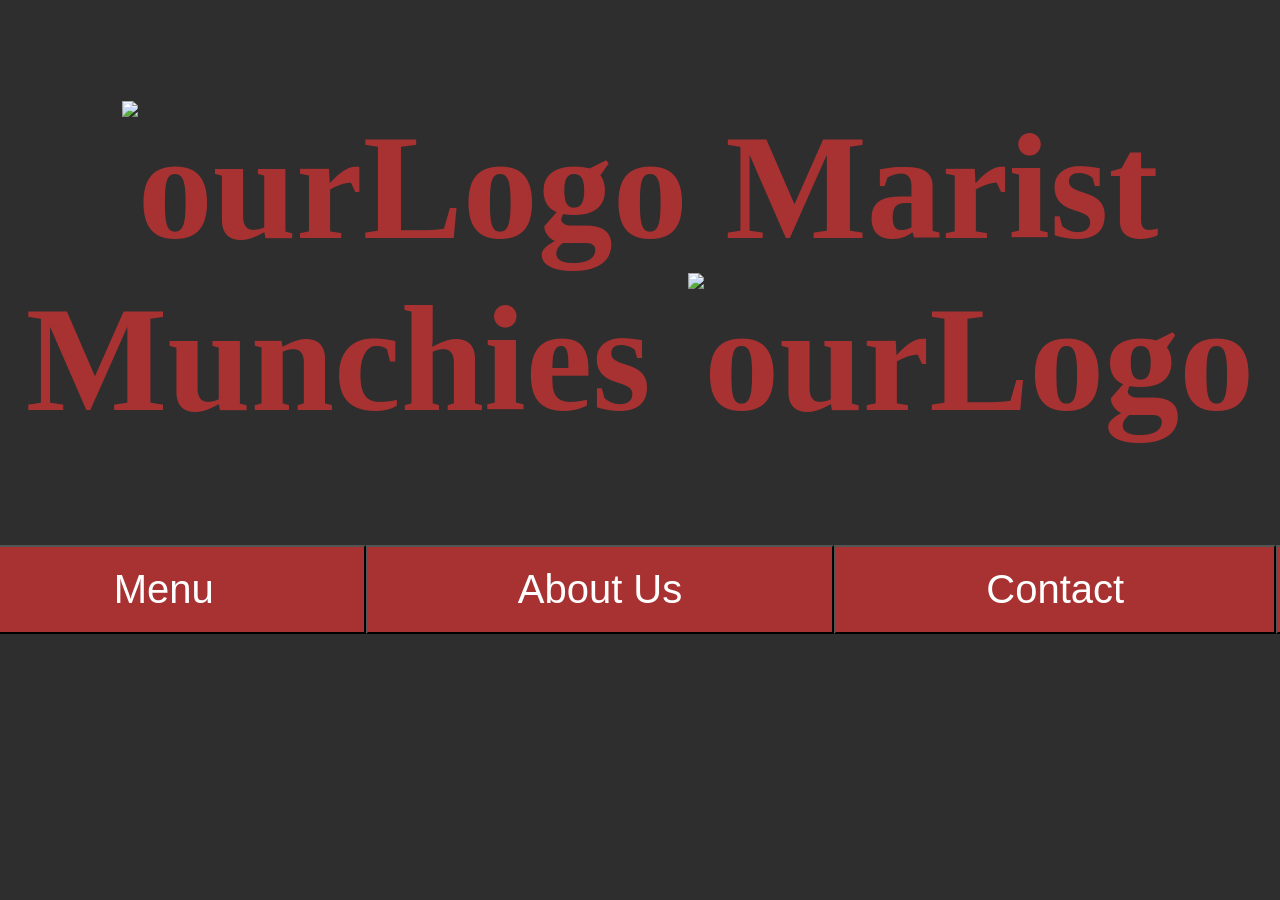
==== about.html @ 4dc20e98 "Nov11" ====
<!DOCTYPE html
    PUBLIC "-//W3C//DTD XHTML 1.0 Transitional//EN" "http://www.w3.org/TR/xhtml1/DTD/xhtml1-transitional.dtd">
<html xmlns="http://www.w3.org/1999/xhtml" xml:lang="en" lang="en">

<head>
    <meta http-equiv="Content-Type" content="text/html; charset=iso-8859-1" />
</head>

<body>
    <link type="text/css" rel="stylesheet" media="all" href="css_rest.css" />

    <h1 class="center-text">
        <img class="logo" src="https://i.pinimg.com/originals/c5/1c/9e/c51c9e8ef3a9a70d75dd89abdeaccfb8.png"
            alt="ourLogo">
        Marist Munchies
        <img class="logo" src="https://i.pinimg.com/originals/c5/1c/9e/c51c9e8ef3a9a70d75dd89abdeaccfb8.png"
            alt="ourLogo">
    </h1>

    <div class="button-container">          
            <a href="html_rest.html"><button id="HomeButton">Home</button> <script src="js_rest.js"></script></a>
            <a href="menu.html"><button id="MenuButton">Menu</button> <script src="js_rest.js"></script></a>
            <a href="about.html"><button id="AboutButton">About Us</button> <script src="js_rest.js"></script></a>
            <a href="contact.html"><button id="ContactButton">Contact</button> <script src="js_rest.js"></script></a>
            <a href="reserve.html"><button id="ReservationButton">Reserve</button> <script src="js_rest.js"></script></a>
    </div>
</body>

</html>
---- css_rest.css ----
/*!
 * Marist CMPT 221L Fall 2024
 * Chris Carolan
 */

*,
*:after,
*:before {
    box-sizing: inherit;
}

html {
    box-sizing: border-box;
    font-size: 62.5%;
}


body {
    background-color: #2e2e2e;
    color: #f4f4f4;
    font-family: 'Georgia', serif;
    margin: 0;
    padding: 0;
}

.logo {
    width: 10%;
    height: auto;
}

.center-text {
    text-align: center;
    font-size: 150px;
    color: #a83232;
}

.button-container {
    display: flex;
    justify-content: center;
    text-align: center;
    flex: 1;
    white-space: nowrap;
    gap: 0;

}

#HomeButton,
#MenuButton,
#AboutButton,
#ContactButton,
#ReservationButton {
    background-color: #a83232;
    color: #fff;
    padding: 20px 150px;
    font-size: 40px;
    cursor: pointer;
}

.welcome {
    text-align: center;
    font-size: 50px;
    color: #a83232;
    margin-left: 9%;
    margin-right: 9%
}

.images {
    display: flex;
    justify-content: center;
    gap: 0;
}

.restPhotos {
    margin-top: 2%;
    width: 25%;
    height: auto;
}

.foodHeadings {
    margin-top: 4%;
    margin-left: 14%;
    font-size: 65px;
}

.food {
    font-size: 40px;
    margin-left: 14%;
    margin-right: 10%;
}
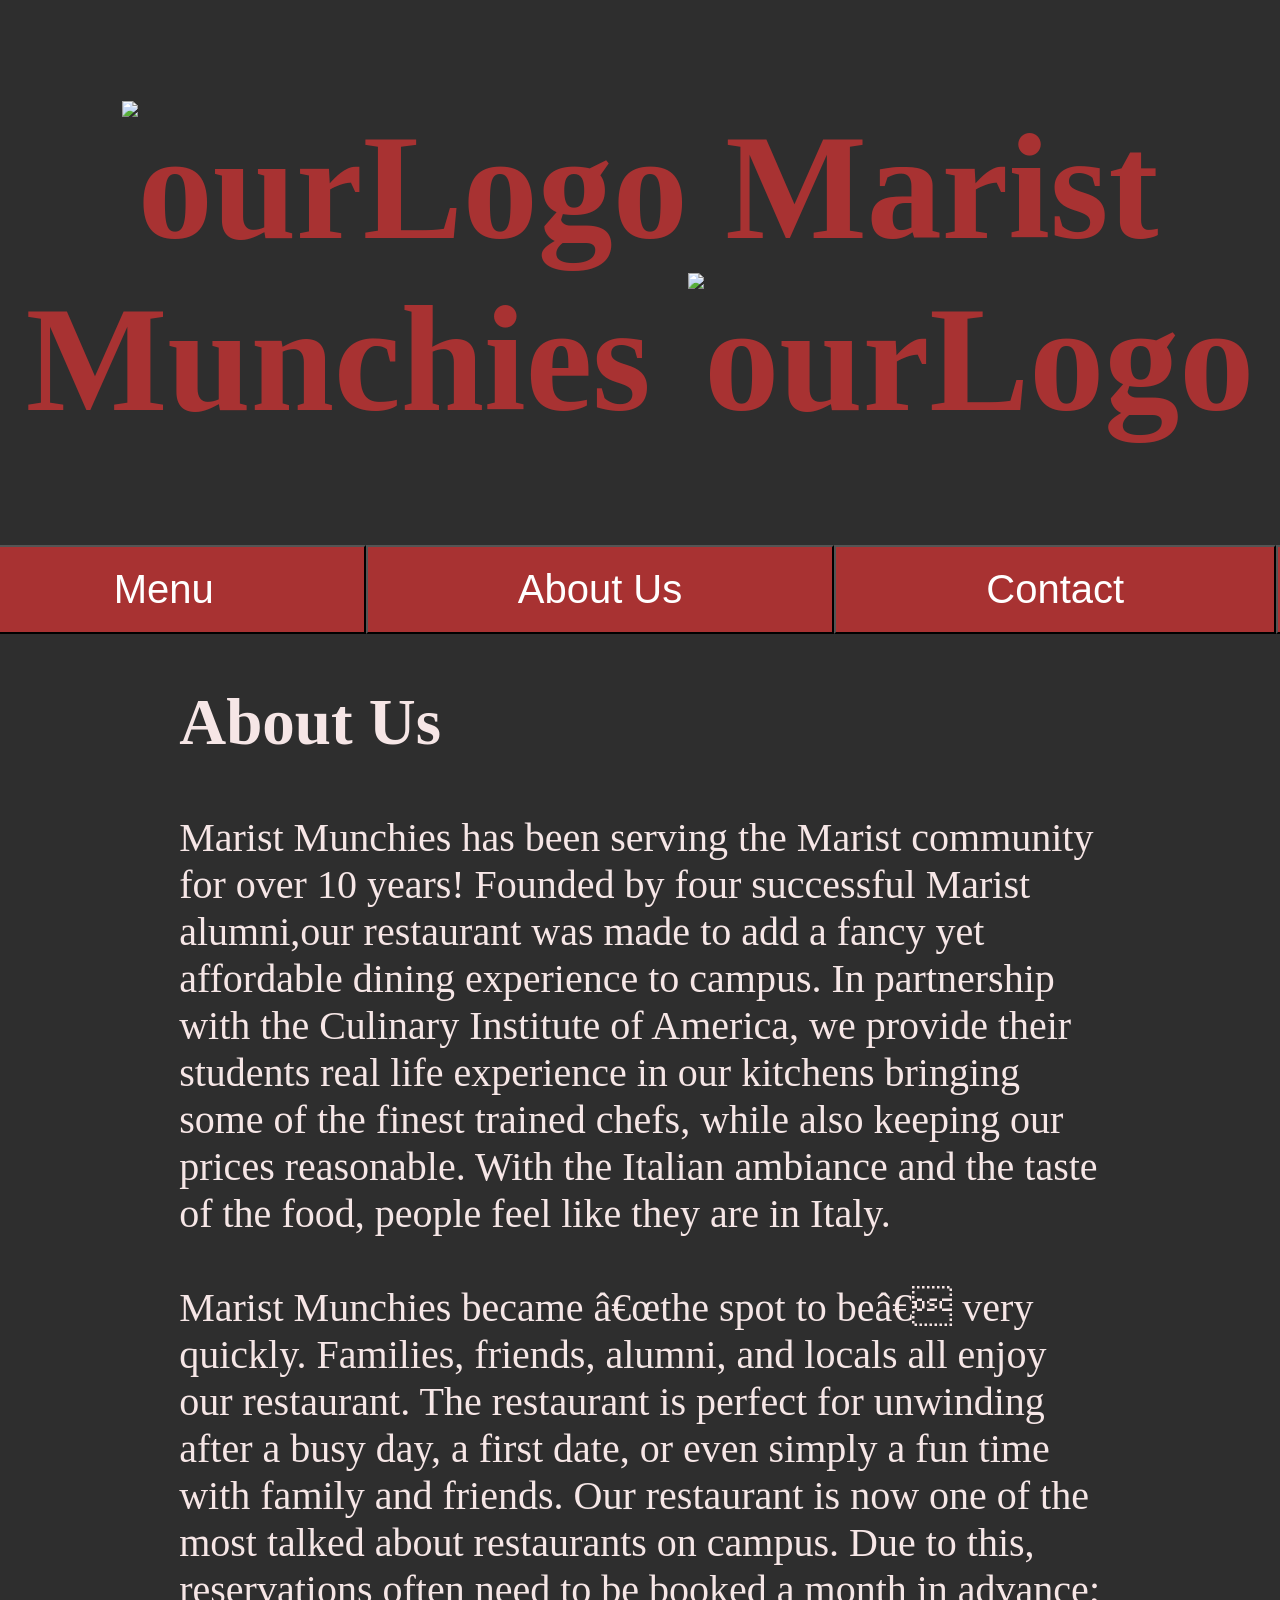
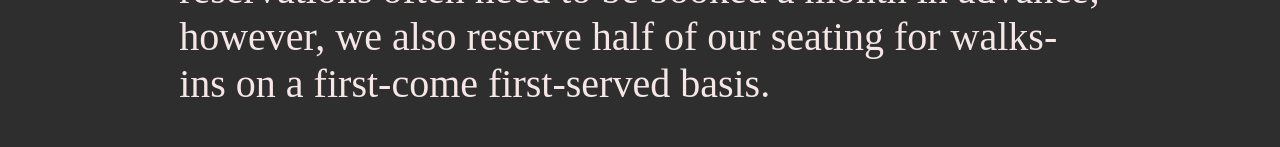
==== commit ba6409ac: "Nov12" ====
--- a/about.html
+++ b/about.html
@@ -17,13 +17,39 @@
             alt="ourLogo">
     </h1>
 
-    <div class="button-container">          
-            <a href="html_rest.html"><button id="HomeButton">Home</button> <script src="js_rest.js"></script></a>
-            <a href="menu.html"><button id="MenuButton">Menu</button> <script src="js_rest.js"></script></a>
-            <a href="about.html"><button id="AboutButton">About Us</button> <script src="js_rest.js"></script></a>
-            <a href="contact.html"><button id="ContactButton">Contact</button> <script src="js_rest.js"></script></a>
-            <a href="reserve.html"><button id="ReservationButton">Reserve</button> <script src="js_rest.js"></script></a>
+    <div class="button-container">
+        <a href="html_rest.html"><button id="HomeButton">Home</button>
+            <script src="js_rest.js"></script>
+        </a>
+        <a href="menu.html"><button id="MenuButton">Menu</button>
+            <script src="js_rest.js"></script>
+        </a>
+        <a href="about.html"><button id="AboutButton">About Us</button>
+            <script src="js_rest.js"></script>
+        </a>
+        <a href="contact.html"><button id="ContactButton">Contact</button>
+            <script src="js_rest.js"></script>
+        </a>
+        <a href="reserve.html"><button id="ReservationButton">Reserve</button>
+            <script src="js_rest.js"></script>
+        </a>
     </div>
+    <h2 class="aboutUsHeading"> About Us</h2>
+    <p class="aboutUs">
+        Marist Munchies has been serving the Marist community for over 10 years! Founded by four successful Marist
+        alumni,our restaurant was made to add a fancy yet affordable dining experience to campus. In partnership with
+        the Culinary Institute of America, we provide their students real life experience in our kitchens bringing some
+        of the finest trained chefs, while also keeping our prices reasonable. With the Italian ambiance and the taste
+        of the food, people feel like they are in Italy.
+        <br>
+        <br>
+        Marist Munchies became “the spot to be” very quickly. Families, friends, alumni, and locals all enjoy our
+        restaurant. The restaurant is perfect for unwinding after a busy day, a first date, or even simply a fun time
+        with family and friends. Our restaurant is now one of the most talked about restaurants on campus. Due to this,
+        reservations often need to be booked a month in advance; however, we also reserve half of our seating for
+        walks-ins on a first-come first-served basis.
+    </p>
+
 </body>
 
 </html>
--- a/css_rest.css
+++ b/css_rest.css
@@ -79,11 +79,26 @@
 .foodHeadings {
     margin-top: 4%;
     margin-left: 14%;
-    font-size: 65px;
+    font-size: 65px;    
+    color: rgb(246, 230, 230);
 }
 
 .food {
     font-size: 40px;
     margin-left: 14%;
-    margin-right: 10%;
+    margin-right: 14%;
+    color: rgb(246, 230, 230);
+}
+.aboutUsHeading{
+    margin-top: 4%;
+    margin-left: 14%;
+    font-size: 65px;    
+    color: rgb(246, 230, 230);
+}
+
+.aboutUs {
+    font-size: 40px;
+    margin-left: 14%;
+    margin-right: 14%;
+    color: rgb(246, 230, 230);
 }
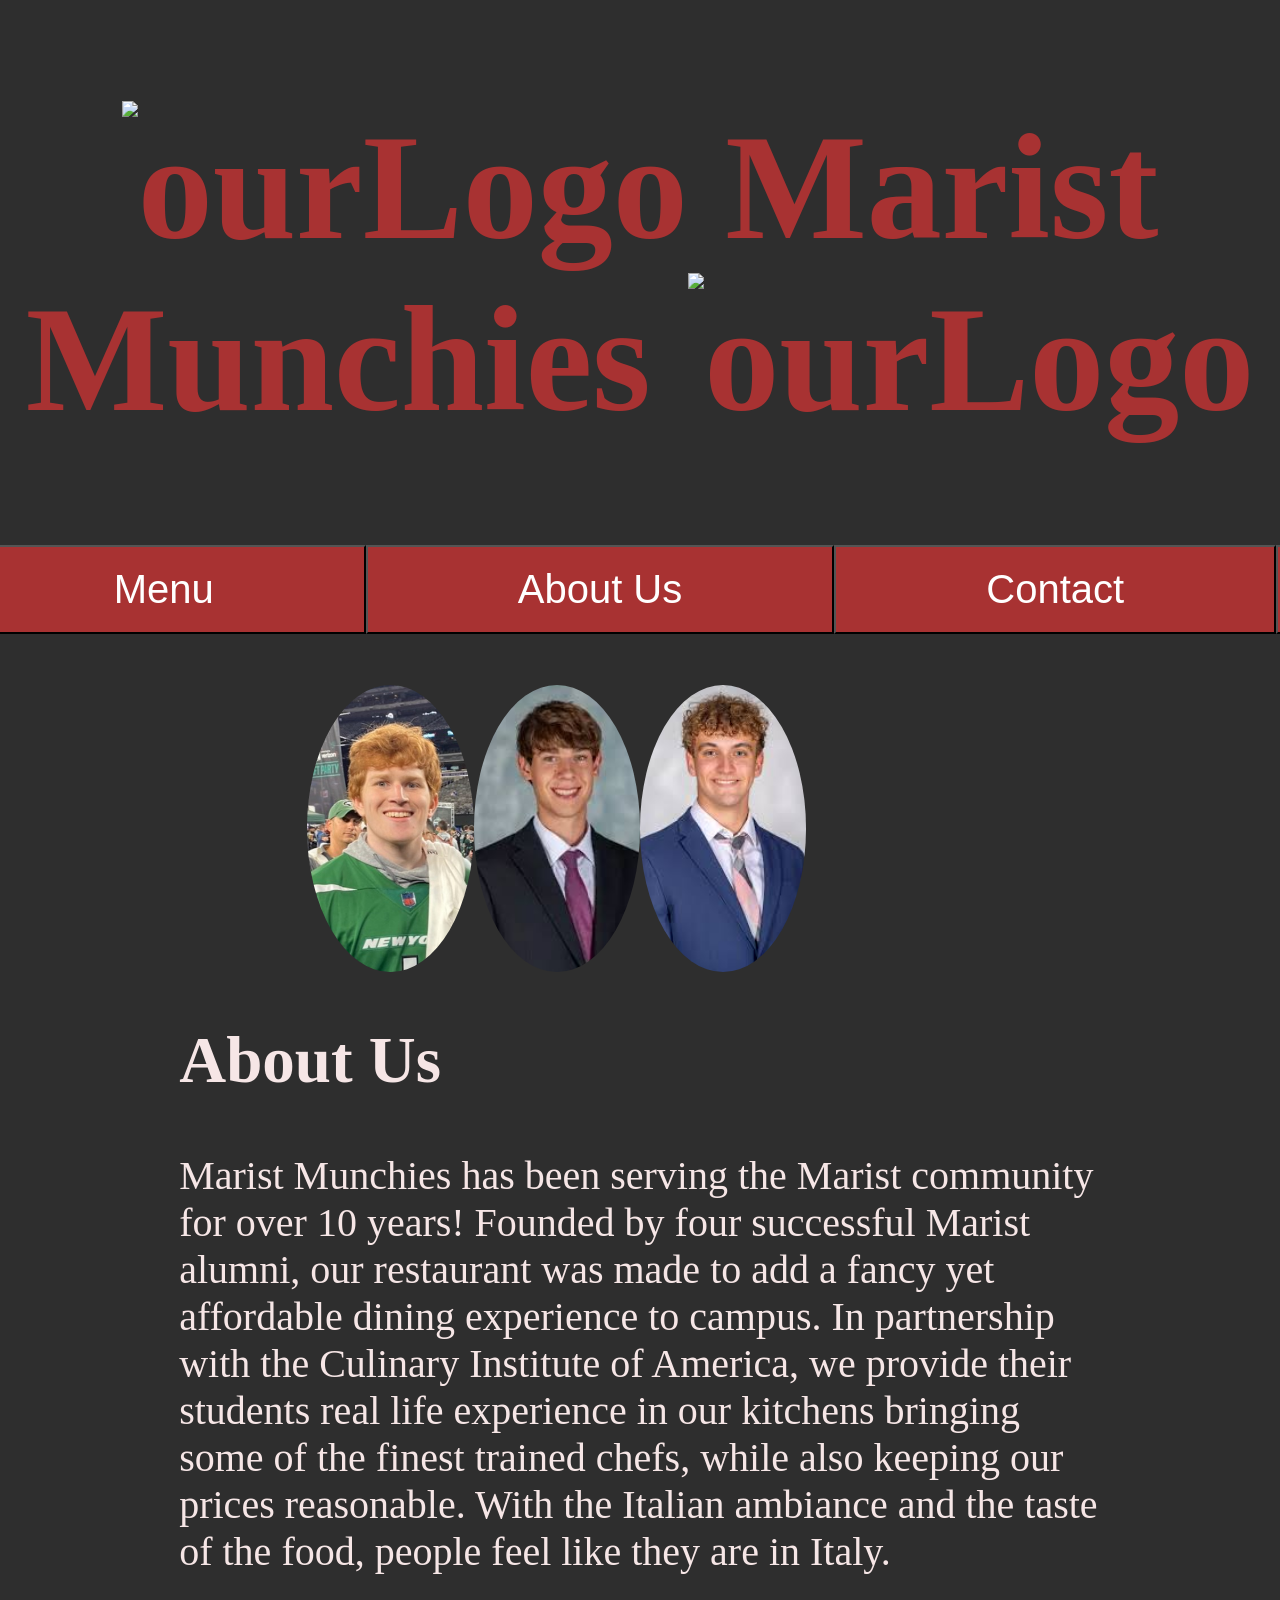
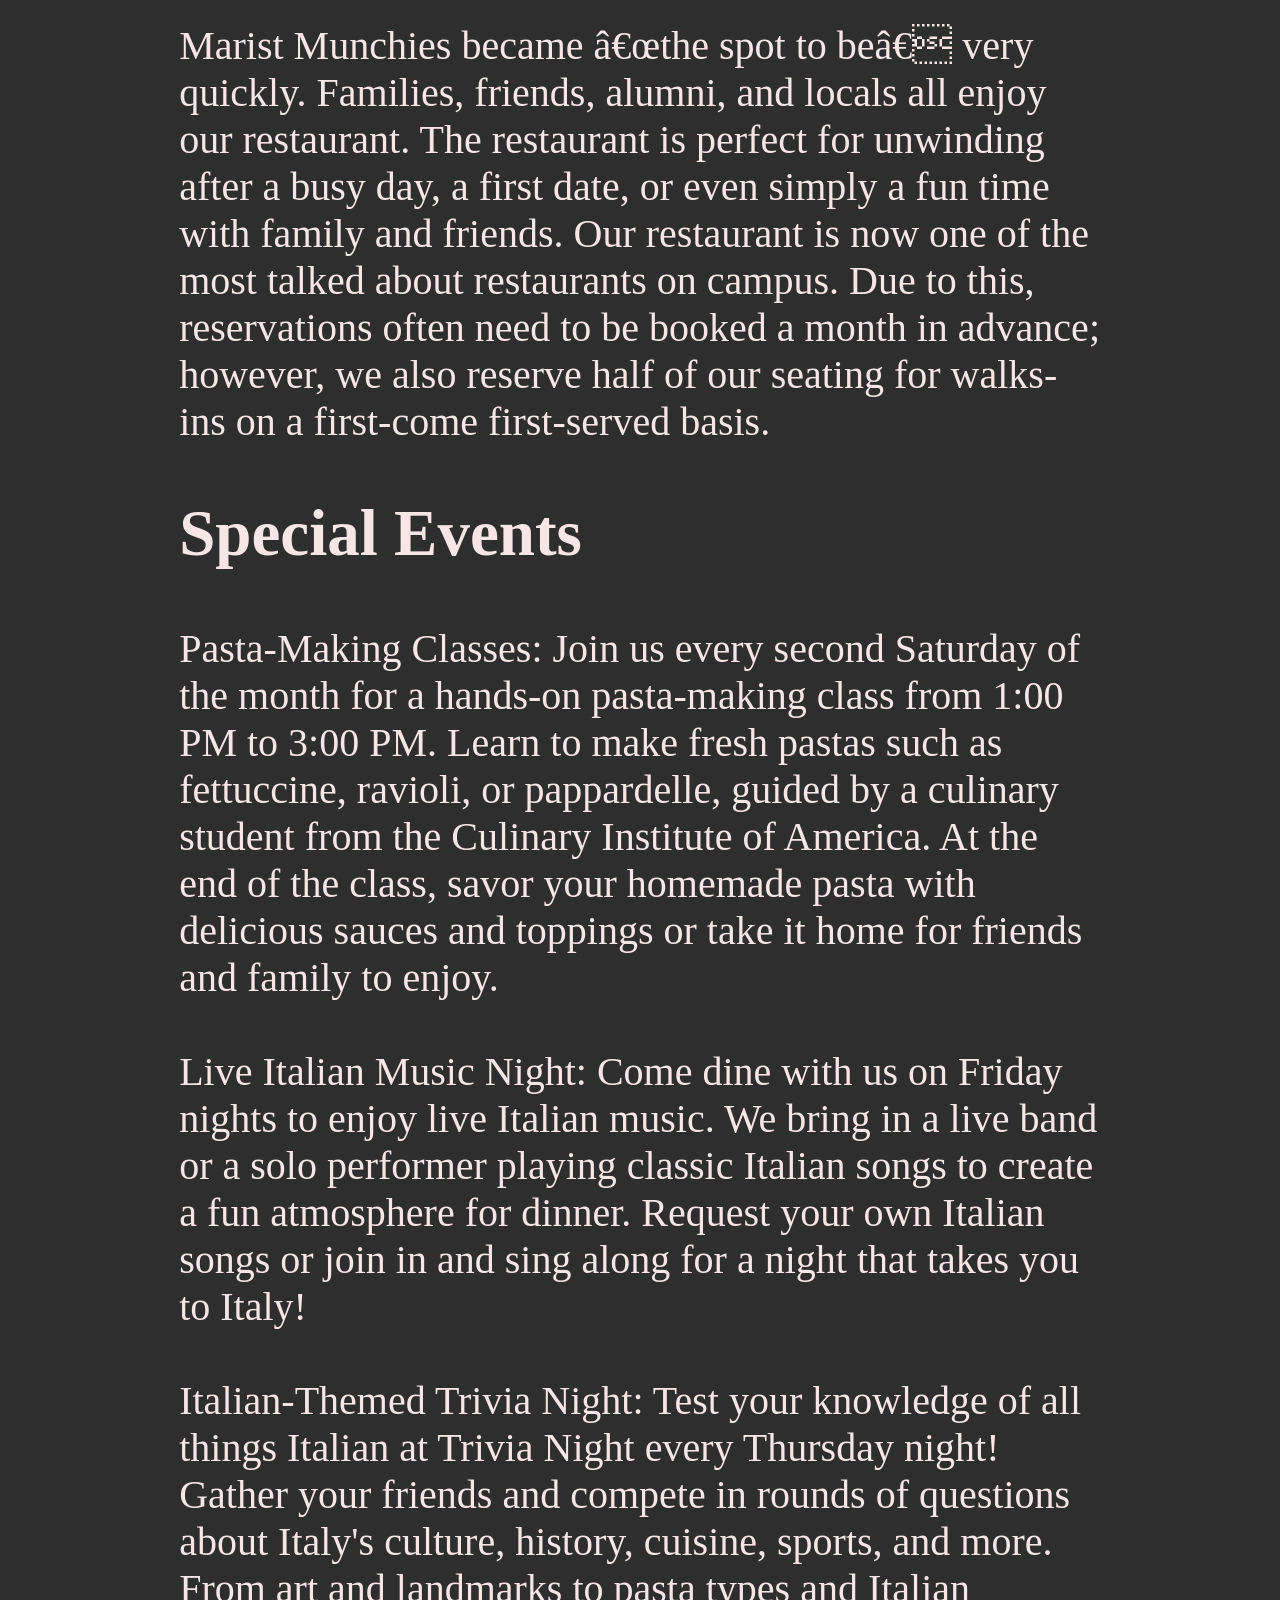
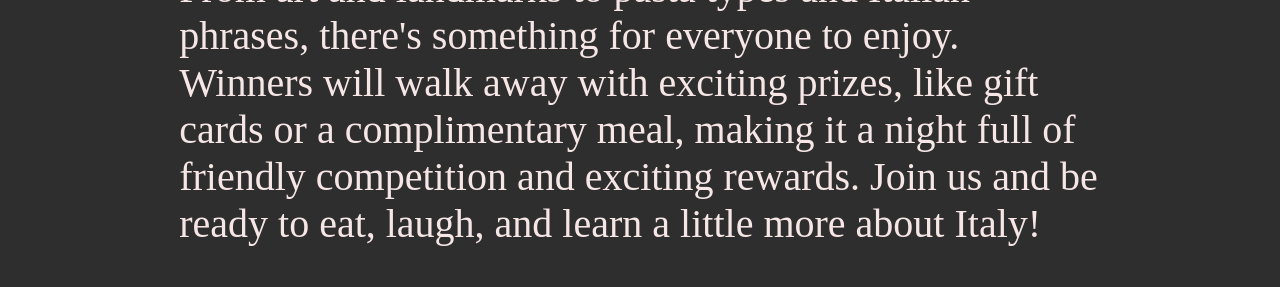
==== commit 70f7fe85: "Nov 17 changes" ====
--- a/about.html
+++ b/about.html
@@ -34,10 +34,22 @@
             <script src="js_rest.js"></script>
         </a>
     </div>
+    <div class="images">
+        <img class="personalPhotos" src="Chris.jpg" alt="Chris">
+        <img class="personalPhotos"
+            src="[data-uri]"
+            alt="Matt">
+        <img class="personalPhotos"
+            src="[data-uri]"
+            alt="Weston">
+        <img class="personalPhotos" src="https://goredfoxes.com/images/2024/9/10/Elijah_OSLZo.JPG?width=300"
+            alt="Elijah">
+    </div>
     <h2 class="aboutUsHeading"> About Us</h2>
+
     <p class="aboutUs">
         Marist Munchies has been serving the Marist community for over 10 years! Founded by four successful Marist
-        alumni,our restaurant was made to add a fancy yet affordable dining experience to campus. In partnership with
+        alumni, our restaurant was made to add a fancy yet affordable dining experience to campus. In partnership with
         the Culinary Institute of America, we provide their students real life experience in our kitchens bringing some
         of the finest trained chefs, while also keeping our prices reasonable. With the Italian ambiance and the taste
         of the food, people feel like they are in Italy.
@@ -49,7 +61,27 @@
         reservations often need to be booked a month in advance; however, we also reserve half of our seating for
         walks-ins on a first-come first-served basis.
     </p>
+    <h2 class="aboutUsHeading"> Special Events</h2>
+    <p class="aboutUs">
+        Pasta-Making Classes: Join us every second Saturday of the month for a hands-on pasta-making class from 1:00 PM
+        to 3:00 PM. Learn to make fresh pastas such as fettuccine, ravioli, or pappardelle, guided by a culinary student
+        from the Culinary  Institute of America. At the end of the class, savor your homemade pasta with delicious sauces 
+        and toppings or take it home for friends and family to enjoy.
+        <br>
+        <br>
+        Live Italian Music Night: Come dine with us on Friday nights to enjoy live Italian music. We bring in a live
+        band or a solo performer playing classic Italian songs to create a fun atmosphere for dinner. Request your own
+        Italian songs or join in and sing along for a night that takes you to Italy!
+        <br>
+        <br>
 
+        Italian-Themed Trivia Night: Test your knowledge of all things Italian at Trivia Night every Thursday night! Gather
+        your friends and compete in rounds of questions about Italy's culture, history, cuisine, sports, and
+        more. From art and landmarks to pasta types and Italian phrases, there's something for everyone to enjoy.
+        Winners will walk away with exciting prizes, like gift cards or a complimentary meal, making it a night
+        full of friendly competition and exciting rewards. Join us and be ready to eat, laugh, and learn a little more about
+        Italy!
+    </p>
 </body>
 
 </html>
--- a/css_rest.css
+++ b/css_rest.css
@@ -89,6 +89,18 @@
     margin-right: 14%;
     color: rgb(246, 230, 230);
 }
+.foodImage{
+    margin-left:90%;
+    margin-top: 4%;
+    width: 20%; 
+    height: auto;
+    border-radius: 50%; 
+    object-fit: cover; 
+}
+.menuAndPics{
+    flex: auto;
+    text-wrap: 3%;
+}
 .aboutUsHeading{
     margin-top: 4%;
     margin-left: 14%;
@@ -101,4 +113,23 @@
     margin-left: 14%;
     margin-right: 14%;
     color: rgb(246, 230, 230);
+}
+.personalPhotos{
+    margin-top: 4%;
+    width: 13%; 
+    height: auto;
+    border-radius: 50%; 
+    object-fit: cover; 
+}
+.contactUsHeading{
+    margin-top: 4%;
+    margin-left: 14%;
+    font-size: 65px;    
+    color: rgb(246, 230, 230);
+}
+.contactUs {
+    font-size: 40px;
+    margin-left: 14%;
+    margin-right: 14%;
+    color: rgb(246, 230, 230);
 }
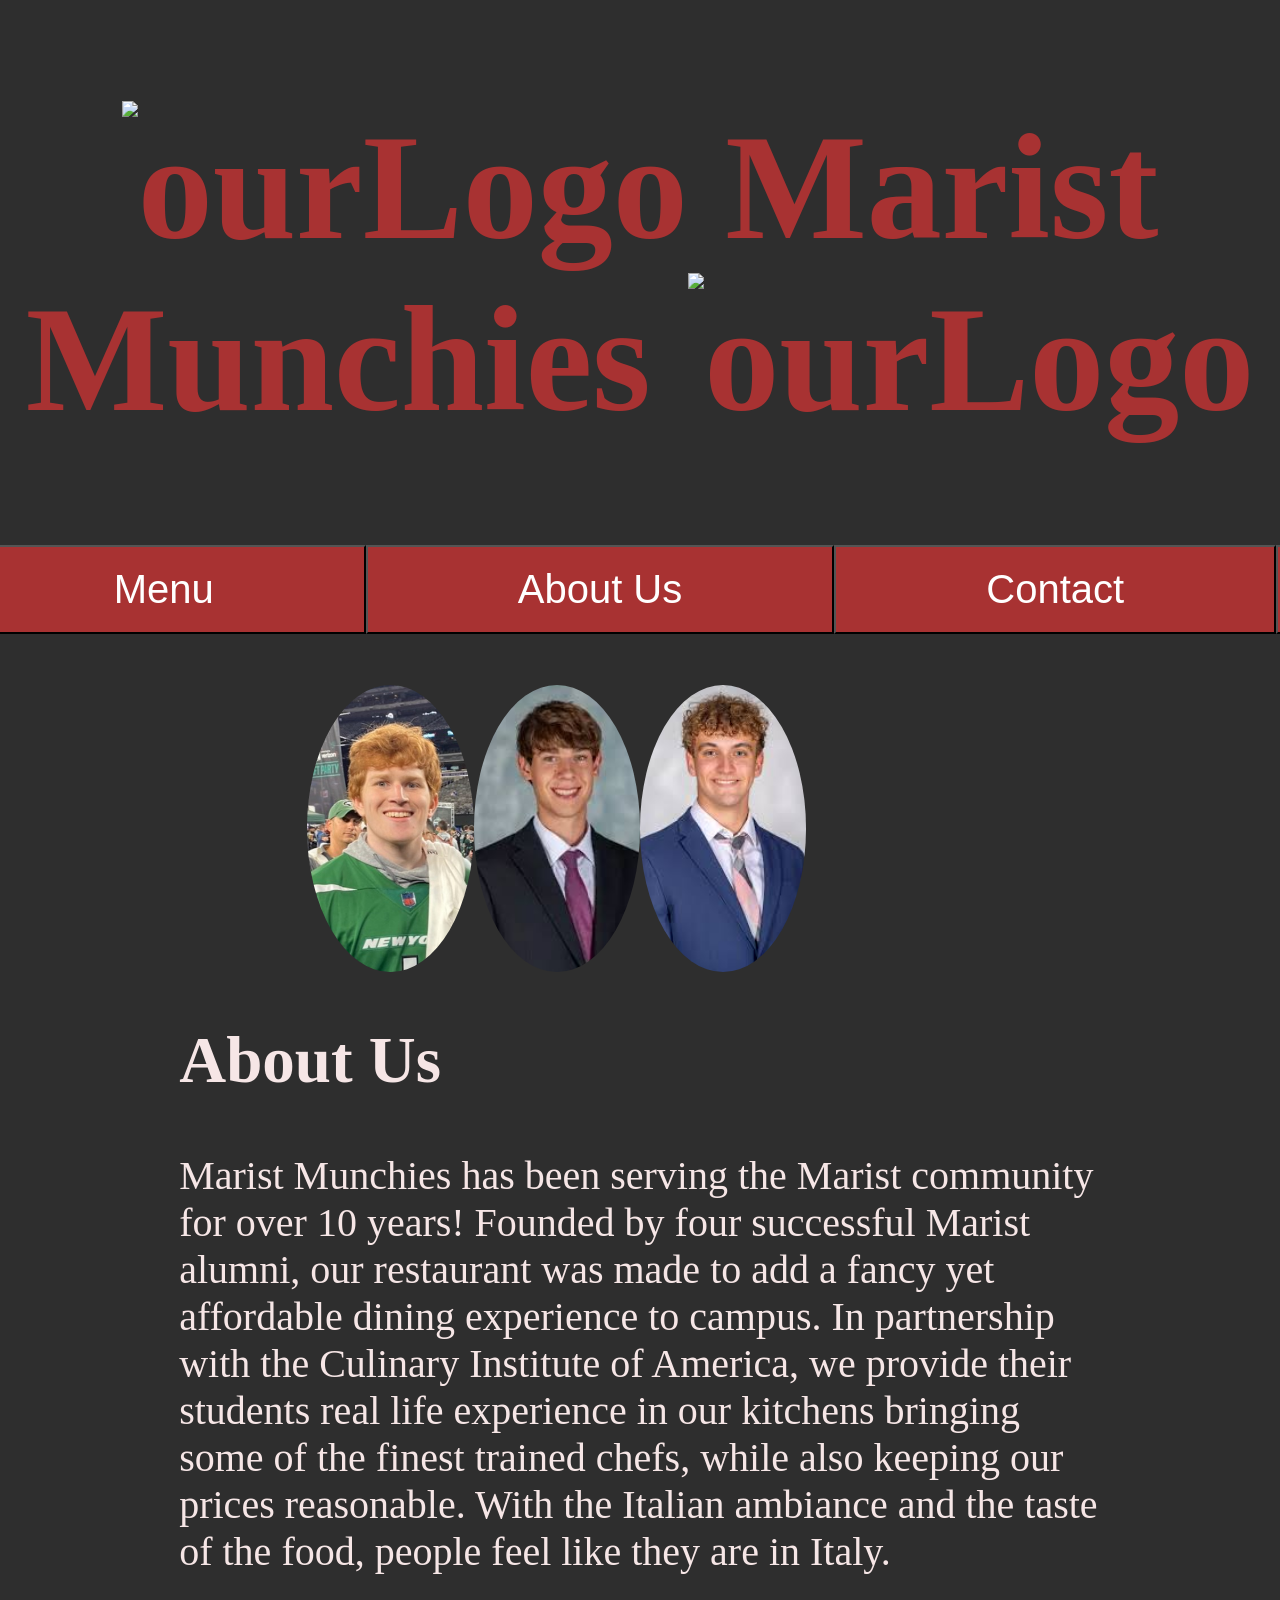
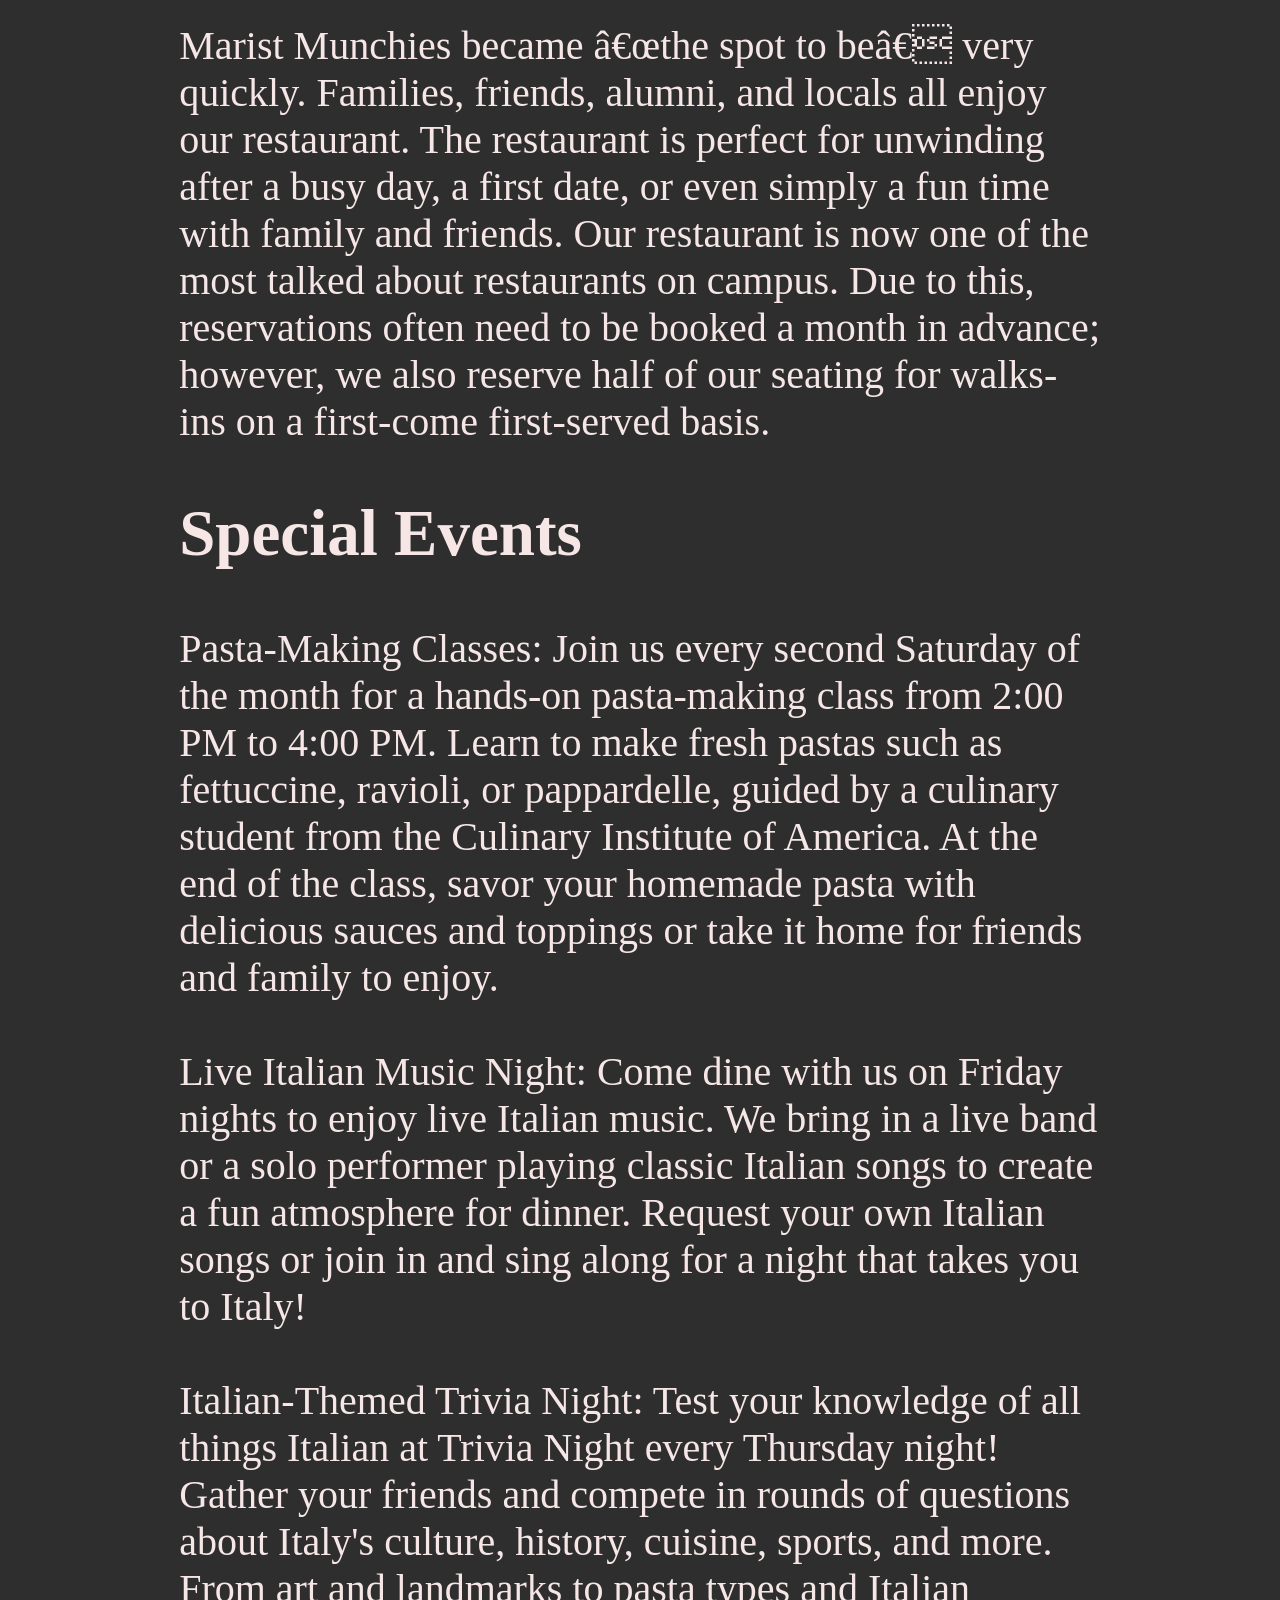
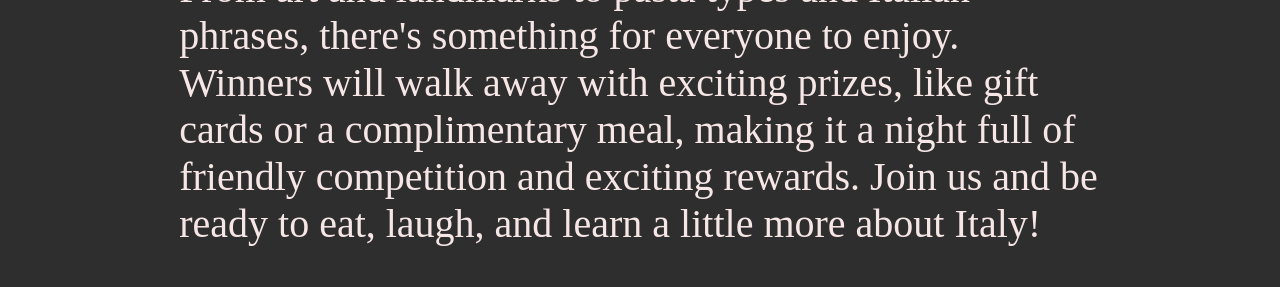
==== commit 4b661c53: "dec2" ====
--- a/about.html
+++ b/about.html
@@ -9,7 +9,7 @@
 <body>
     <link type="text/css" rel="stylesheet" media="all" href="css_rest.css" />
 
-    <h1 class="center-text">
+    <h1 class="centerText">
         <img class="logo" src="https://i.pinimg.com/originals/c5/1c/9e/c51c9e8ef3a9a70d75dd89abdeaccfb8.png"
             alt="ourLogo">
         Marist Munchies
@@ -17,7 +17,7 @@
             alt="ourLogo">
     </h1>
 
-    <div class="button-container">
+    <div class="buttonContainer">
         <a href="html_rest.html"><button id="HomeButton">Home</button>
             <script src="js_rest.js"></script>
         </a>
@@ -63,8 +63,8 @@
     </p>
     <h2 class="aboutUsHeading"> Special Events</h2>
     <p class="aboutUs">
-        Pasta-Making Classes: Join us every second Saturday of the month for a hands-on pasta-making class from 1:00 PM
-        to 3:00 PM. Learn to make fresh pastas such as fettuccine, ravioli, or pappardelle, guided by a culinary student
+        Pasta-Making Classes: Join us every second Saturday of the month for a hands-on pasta-making class from 2:00 PM
+        to 4:00 PM. Learn to make fresh pastas such as fettuccine, ravioli, or pappardelle, guided by a culinary student
         from the Culinary  Institute of America. At the end of the class, savor your homemade pasta with delicious sauces 
         and toppings or take it home for friends and family to enjoy.
         <br>
--- a/css_rest.css
+++ b/css_rest.css
@@ -28,13 +28,13 @@
     height: auto;
 }
 
-.center-text {
+.centerText {
     text-align: center;
     font-size: 150px;
     color: #a83232;
 }
 
-.button-container {
+.buttonContainer {
     display: flex;
     justify-content: center;
     text-align: center;
@@ -60,8 +60,8 @@
     text-align: center;
     font-size: 50px;
     color: #a83232;
-    margin-left: 9%;
-    margin-right: 9%
+    margin-left: 400px;
+    margin-right: 400px;
 }
 
 .images {
@@ -79,7 +79,7 @@
 .foodHeadings {
     margin-top: 4%;
     margin-left: 14%;
-    font-size: 65px;    
+    font-size: 65px;
     color: rgb(246, 230, 230);
 }
 
@@ -88,23 +88,22 @@
     margin-left: 14%;
     margin-right: 14%;
     color: rgb(246, 230, 230);
-}
-.foodImage{
-    margin-left:90%;
-    margin-top: 4%;
-    width: 20%; 
-    height: auto;
-    border-radius: 50%; 
-    object-fit: cover; 
-}
-.menuAndPics{
-    flex: auto;
-    text-wrap: 3%;
-}
-.aboutUsHeading{
-    margin-top: 4%;
-    margin-left: 14%;
-    font-size: 65px;    
+
+}
+
+.foodImage {
+    margin-left: 63%;
+    margin-top: 4%;
+    width: 40%;
+    height: auto;
+    border-radius: 50%;
+    object-fit: cover;
+}
+
+.aboutUsHeading {
+    margin-top: 4%;
+    margin-left: 14%;
+    font-size: 65px;
     color: rgb(246, 230, 230);
 }
 
@@ -114,22 +113,93 @@
     margin-right: 14%;
     color: rgb(246, 230, 230);
 }
-.personalPhotos{
-    margin-top: 4%;
-    width: 13%; 
-    height: auto;
-    border-radius: 50%; 
-    object-fit: cover; 
-}
-.contactUsHeading{
-    margin-top: 4%;
-    margin-left: 14%;
-    font-size: 65px;    
-    color: rgb(246, 230, 230);
-}
+
+.personalPhotos {
+    margin-top: 4%;
+    width: 13%;
+    height: auto;
+    border-radius: 50%;
+    object-fit: cover;
+}
+
+.contactUsContainer {
+    display: flex;
+    justify-content: space-between;
+    align-items: flex-start;
+    gap: 20px;
+    padding: 20px;
+    background-color: #222;
+    border-radius: 8px;
+    margin-left: 14.4%;
+    margin-right: 14.4%;
+    margin-top: 50px;
+}
+
+.contactSection,
+.hoursSection {
+    flex: 1;
+    padding: 10px;
+    background-color: #333;
+    border-radius: 8px;
+
+}
+
+.contactUsHeading {
+    color: #e63946;
+    margin-bottom: 15px;
+    font-size: 7rem;
+    border-bottom: 2px solid #e63946;
+    padding-bottom: 5px;
+}
+
 .contactUs {
-    font-size: 40px;
-    margin-left: 14%;
-    margin-right: 14%;
-    color: rgb(246, 230, 230);
+    color: #fff;
+    line-height: 1.8;
+    font-size: 3.5rem;
+}
+
+.contactUSPic {
+    text-align: center;
+}
+
+.reachOut {
+    text-align: center;
+    font-size: 50px;
+    color: #e63946;
+}
+
+.reserveMessage {
+    text-align: center;
+    font-size: 50px;
+    color: rgb(246, 230, 230);
+}
+
+.reservationSheet {
+    margin-left: 20%;
+    margin-right: 20%;
+    background-color: whitesmoke;
+    border-radius: 5%;
+}
+
+.reservationInfo {
+    margin-left: 5%;
+    color: black;
+    font-size: 5rem;
+}
+input{
+    margin-top: 5%;
+    font-size: 5rem;
+    margin-bottom:5% ;
+}
+#submit{
+    background-color: #a83232;
+    color: black;
+    padding: 40px 80px;
+    border-radius: 12px;
+    font-size: 70px;
+    cursor: pointer;
+    margin-bottom: 5%;
+}
+.submitButton{
+    text-align: center;
 }
